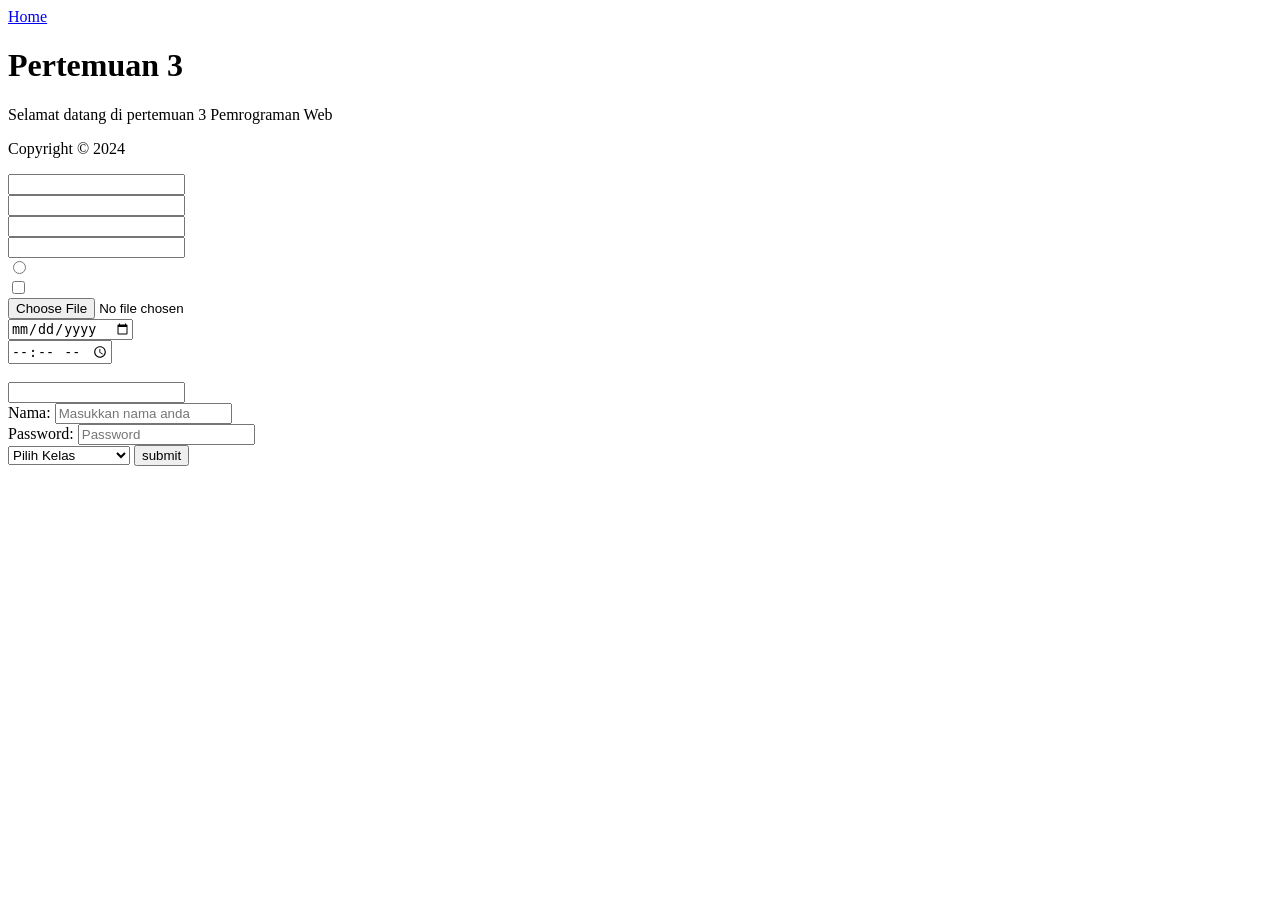
==== pert3.html @ 2b96cb8f "Create pert3.html" ====
<!DOCTYPE html>
<html lang="en">
<head>
    <meta charset="UTF-8">
    <meta name="viewport" content="width=device-width, initial-scale=1.0">
    <title>Document</title>
</head>
<body>
   <nav>
    <a href="index.html">Home</a>
   </nav> 
   <header>
    <h1>Pertemuan 3</h1>
   </header>
   <section>
    <article>
        <p>Selamat datang di pertemuan 3 Pemrograman Web</p>
    </article>
   </section>
   <footer>
    <p>Copyright &copy; 2024</p>
   </footer>

   <input type="text"><br>
   <input type="number"><br>
   <input type="email"><br>
   <input type="password"><br>
   <input type="radio"><br>
   <input type="checkbox"><br>
   <input type="file"><br>
   <input type="date"><br>
   <input type="time"><br>
   <input type="hidden"><br>
   <input type="search"><br>
   
   <form action="#" method="post" target="_blank">
    <label for="name">Nama: </label>
    <input type="text" id="name" name="name" placeholder="Masukkan nama anda"><br>
    <label for="password">Password: </label>
    <input type="password" name="password" id="password" placeholder="Password"><br>
    
    <select name="kelas" id="kelas">
        <option value="">Pilih Kelas</option>
        <option value="Ilmu Komputer">Ilmu Komputer</option>
        <option value="Sistem Informasi">Sistem Informasi</option>
    </select>
    <input type="submit" value="submit">
   </form>
</body>
</html>
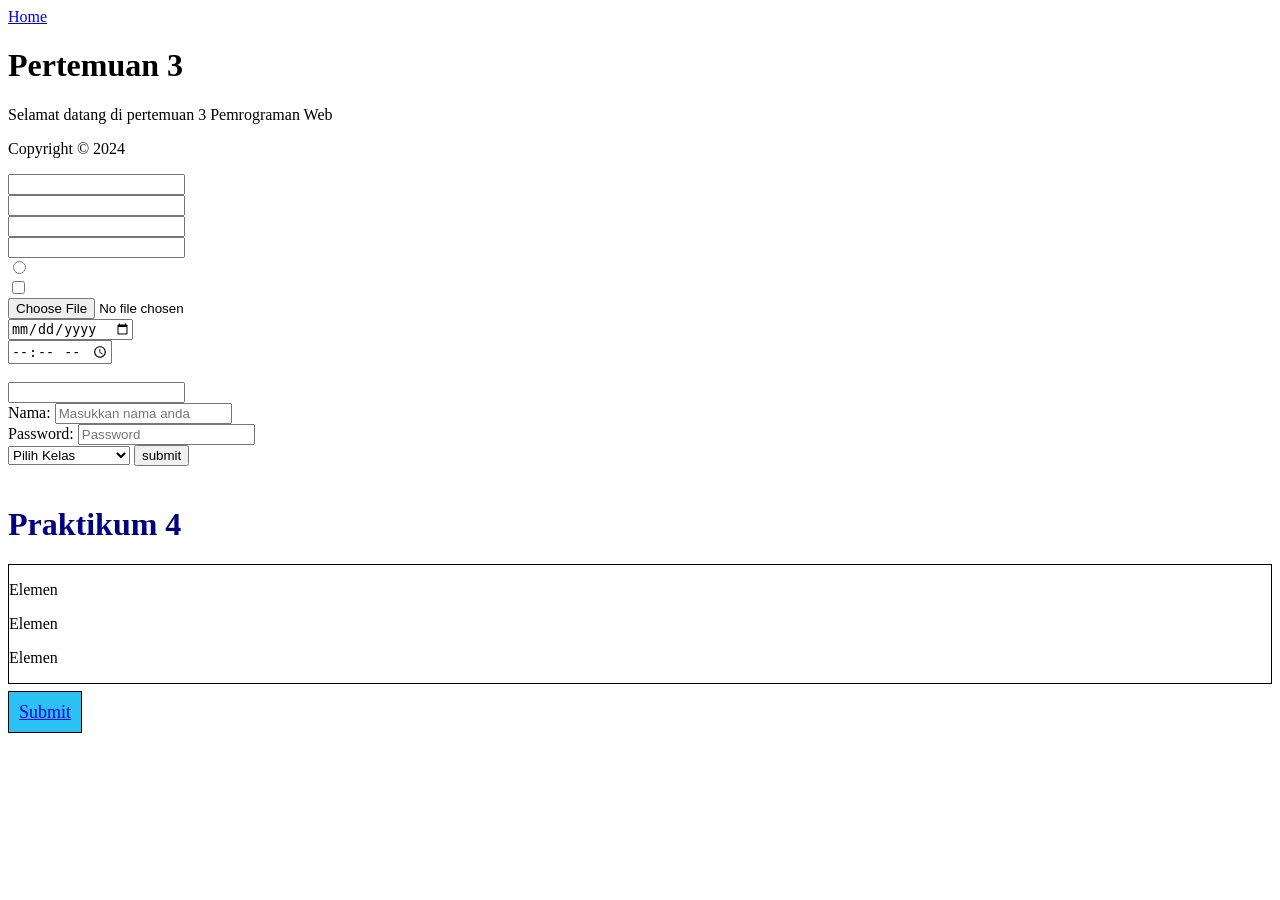
==== commit 03dadfc9: "Update pert3.html" ====
--- a/pert3.html
+++ b/pert3.html
@@ -4,6 +4,7 @@
     <meta charset="UTF-8">
     <meta name="viewport" content="width=device-width, initial-scale=1.0">
     <title>Document</title>
+    <link rel="stylesheet" href="styles.css">
 </head>
 <body>
    <nav>
@@ -46,5 +47,14 @@
     </select>
     <input type="submit" value="submit">
    </form>
+       <br>
+   <h1 style="color:navy;"> Praktikum 4</h1>
+   <div style="border: 1px solid;">
+    <p>Elemen</p>
+    <p>Elemen</p>
+    <p>Elemen</p>
+   </div>
+   <br>
+   <a href="#" style="border: 1px solid black; background-color: rgb(43, 193, 242); width:fit-content; padding: 10px; font-size: large; font-weight: 500;">Submit</a>
 </body>
 </html>
